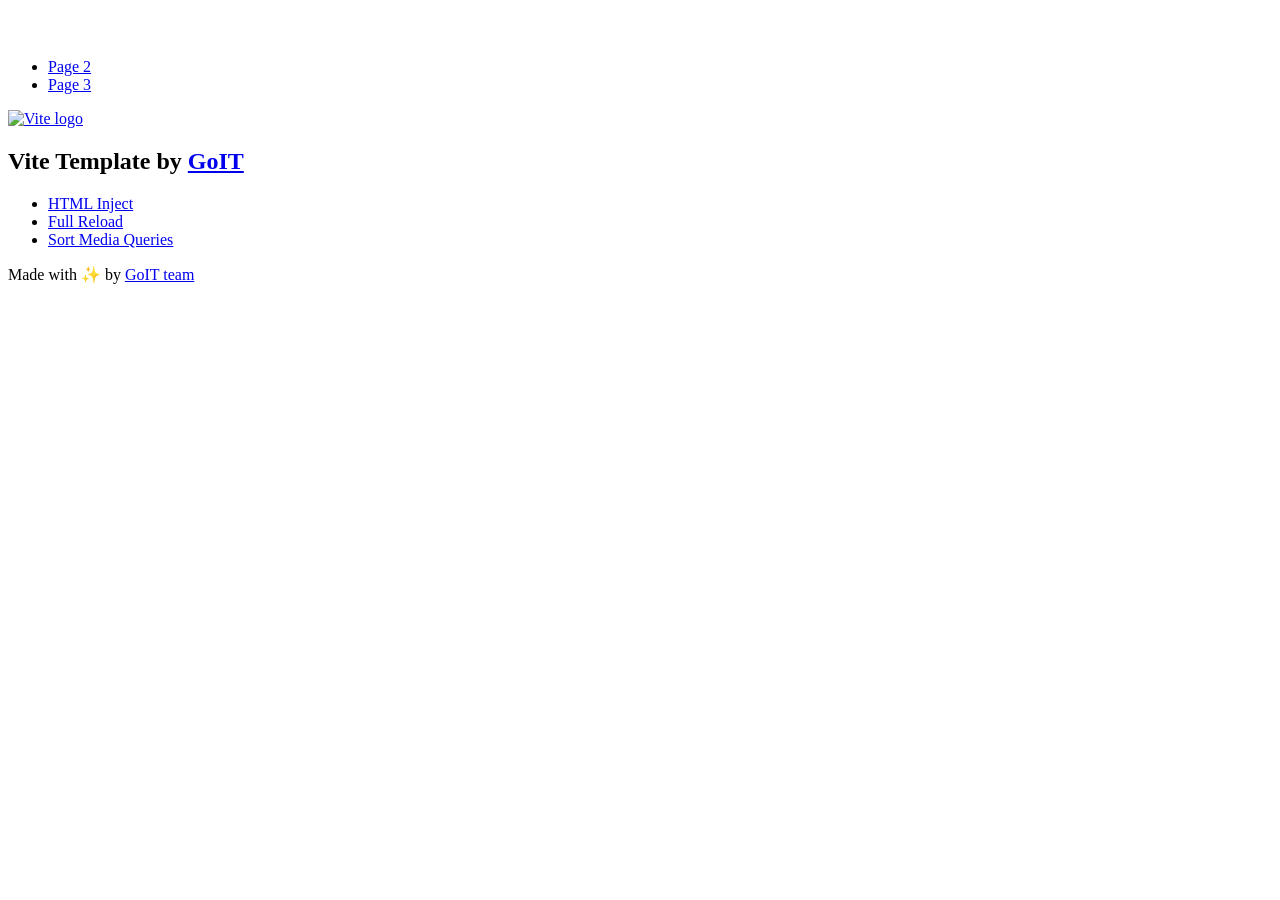
==== index.html @ ceed9a86 "Deploying to gh-pages from @ ziukoff1985/goit-js-hw-12@5e71c686bbc8dbe48e59be970ccd1f7c9cc5d352 🚀" ====
<!DOCTYPE html>
<html lang="en">
  <head>
    <meta charset="UTF-8" />
    <link rel="icon" type="image/svg+xml" href="/vanilla-app-template/favicon.svg" />
    <meta name="viewport" content="width=device-width, initial-scale=1.0" />
    <title>Vanilla App Template</title>
    <script type="module" crossorigin src="/vanilla-app-template/index.js"></script>
    <link rel="stylesheet" crossorigin href="/vanilla-app-template/assets/styles-DvPDDfy5.css">
  </head>
  <body>
    <header class="header">
  <div class="container">
    <nav class="nav">
      <a class="nav-logo" href="./index.html" aria-label="Site logo">
        <svg class="nav-logo-icon" width="100" height="30">
          <use href="/vanilla-app-template/assets/sprite-E8vg0sBb.svg#logo"></use>
        </svg>
      </a>
      <ul class="nav-list">
        <li class="nav-item">
          <a class="nav-link {=$highlight-act}" href="./page-2.html">Page 2</a>
        </li>
        <li class="nav-item">
          <a class="nav-link {=$highlight-curr}" href="./page-3.html">Page 3</a>
        </li>
      </ul>
    </nav>
  </div>
</header>


    <main>
      <!-- Loads the specified .html file -->
      <section class="vite-promo">
  <div class="container">
    <div class="vite-promo-thumb">
      <a
        class="vite-promo-link"
        href="https://vitejs.dev/"
        target="_blank"
        rel="noopener noreferrer"
        aria-label="Link to Vite official website"
        title="Vite.js  build tool"
      >
        <!-- Path to images as from index.html file -->
        <img
          class="pic"
          src="/vanilla-app-template/assets/vite-logo-9o_aqrTe.png"
          alt="Vite logo"
          width="640"
          height="640"
        />
      </a>
    </div>
    <h1 class="main-title">
      <span class="main-title-gradient">Vite</span>
      Template by
      <a
        class="main-title-link"
        href="https://github.com/goitacademy/vanilla-app-template"
        target="_blank"
        rel="noopener noreferrer"
      >
        GoIT
      </a>
    </h1>
  </div>
</section>

      <article class="badges">
  <div class="container">
    <ul class="badges-list">
      <li class="badges-item">
        <a
          class="badges-link"
          href="https://www.npmjs.com/package/vite-plugin-html-inject"
          target="_blank"
          rel="noopener noreferrer"
        >
          HTML Inject
        </a>
      </li>
      <li class="badges-item">
        <a
          class="badges-link"
          href="https://www.npmjs.com/package/vite-plugin-full-reload"
          target="_blank"
          rel="noopener noreferrer"
        >
          Full Reload
        </a>
      </li>
      <li class="badges-item">
        <a
          class="badges-link"
          href="https://www.npmjs.com/package/postcss-sort-media-queries"
          target="_blank"
          rel="noopener noreferrer"
        >
          Sort Media Queries
        </a>
      </li>
    </ul>
  </div>
</article>

    </main>

    <footer class="footer">
  <div class="container">
    <p class="footer-desc">
      Made with ✨ by
      <a
        class="footer-link"
        href="https://goit.global/ua/"
        target="_blank"
        rel="noopener noreferrer"
      >
        GoIT team
      </a>
    </p>
  </div>
</footer>


  </body>
</html>
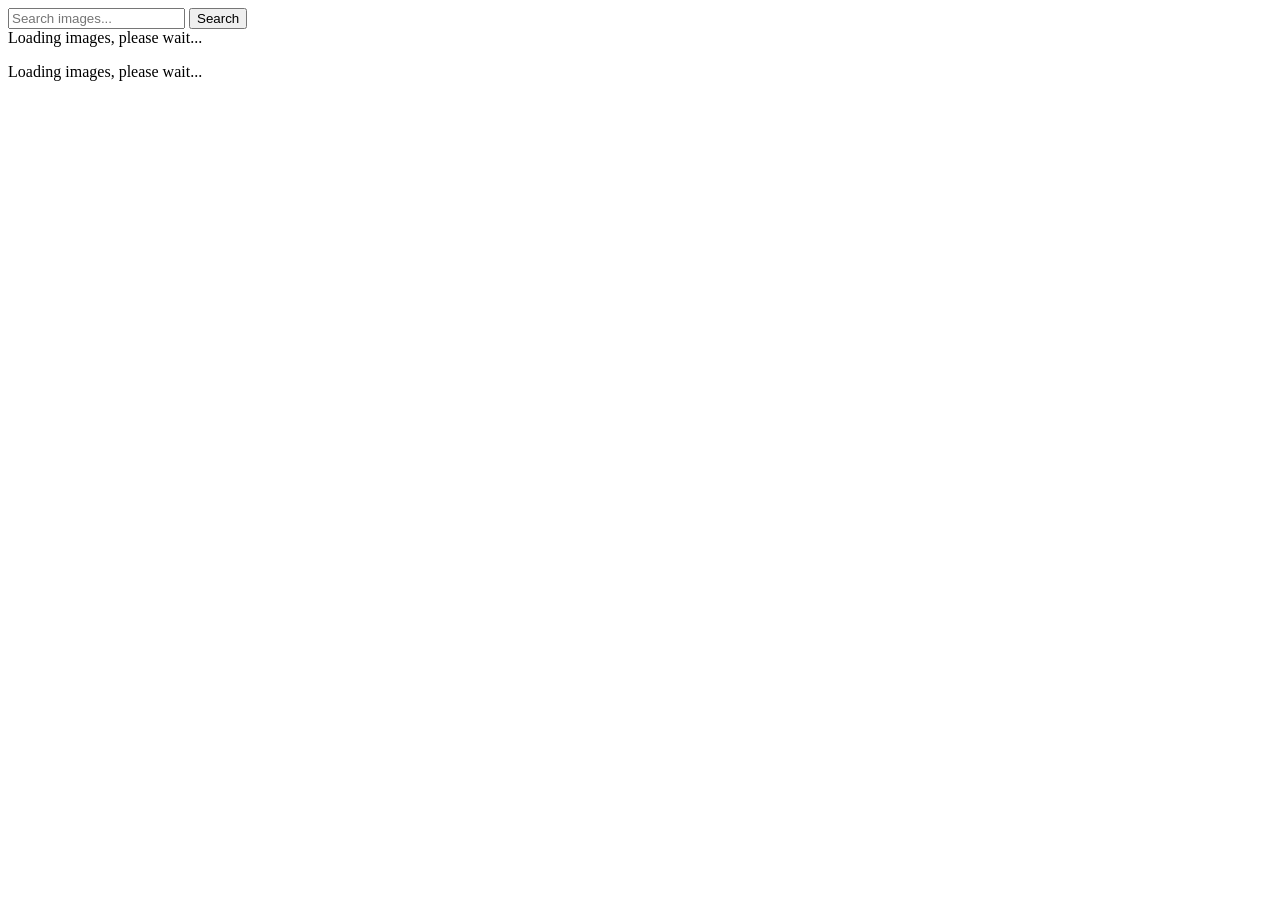
==== commit 55ad0657: "Deploying to gh-pages from @ ziukoff1985/goit-js-hw-12@6f0e21c173ecb6ee4914b2ebcf85f3b02451ebfc 🚀" ====
--- a/index.html
+++ b/index.html
@@ -2,127 +2,41 @@
 <html lang="en">
   <head>
     <meta charset="UTF-8" />
-    <link rel="icon" type="image/svg+xml" href="/vanilla-app-template/favicon.svg" />
+    <link rel="icon" type="image/svg+xml" href="/goit-js-hw-12/favicon.svg" />
     <meta name="viewport" content="width=device-width, initial-scale=1.0" />
-    <title>Vanilla App Template</title>
-    <script type="module" crossorigin src="/vanilla-app-template/index.js"></script>
-    <link rel="stylesheet" crossorigin href="/vanilla-app-template/assets/styles-DvPDDfy5.css">
+    <title>goit-js-hw-12</title>
+    <script type="module" crossorigin src="/goit-js-hw-12/index.js"></script>
+    <link rel="modulepreload" crossorigin href="/goit-js-hw-12/assets/vendor-Qob_5Ba8.js">
+    <link rel="stylesheet" crossorigin href="/goit-js-hw-12/assets/vendor-DumFYO8Z.css">
+    <link rel="stylesheet" crossorigin href="/goit-js-hw-12/assets/styles-BZIGqN_L.css">
   </head>
   <body>
     <header class="header">
-  <div class="container">
-    <nav class="nav">
-      <a class="nav-logo" href="./index.html" aria-label="Site logo">
-        <svg class="nav-logo-icon" width="100" height="30">
-          <use href="/vanilla-app-template/assets/sprite-E8vg0sBb.svg#logo"></use>
-        </svg>
-      </a>
-      <ul class="nav-list">
-        <li class="nav-item">
-          <a class="nav-link {=$highlight-act}" href="./page-2.html">Page 2</a>
-        </li>
-        <li class="nav-item">
-          <a class="nav-link {=$highlight-curr}" href="./page-3.html">Page 3</a>
-        </li>
-      </ul>
-    </nav>
-  </div>
-</header>
-
-
+      <!-- Внутрішній контейнер для центрування та організації елементів сторінки. -->
+      <div class="container">
+        <!-- Форма для пошуку зображень -->
+        <form class="form">
+          <!-- Поле вводу для введення пошукового запиту. Користувач вводить запит сюди. -->
+          <input
+            class="input"
+            type="text"
+            name="query"
+            placeholder="Search images..."
+          />
+          <!-- Кнопка для надсилання форми. Коли користувач натискає на неї, відправляється запит на сервер. -->
+          <button class="btn" type="submit">Search</button>
+        </form>
+        <span class="loader">Loading images, please wait...</span>
+        <!-- Список, який використовується для динамічного відображення зображень у галереї. Кожне зображення буде додаватись як <li> елемент. -->
+        <ul class="gallery"></ul>
+        <button class="btn load-more" type="button" hidden>LOAD MORE</button>
+        <span class="loader-extra">Loading images, please wait...</span>
+      </div>
+    </header>
     <main>
-      <!-- Loads the specified .html file -->
-      <section class="vite-promo">
-  <div class="container">
-    <div class="vite-promo-thumb">
-      <a
-        class="vite-promo-link"
-        href="https://vitejs.dev/"
-        target="_blank"
-        rel="noopener noreferrer"
-        aria-label="Link to Vite official website"
-        title="Vite.js  build tool"
-      >
-        <!-- Path to images as from index.html file -->
-        <img
-          class="pic"
-          src="/vanilla-app-template/assets/vite-logo-9o_aqrTe.png"
-          alt="Vite logo"
-          width="640"
-          height="640"
-        />
-      </a>
-    </div>
-    <h1 class="main-title">
-      <span class="main-title-gradient">Vite</span>
-      Template by
-      <a
-        class="main-title-link"
-        href="https://github.com/goitacademy/vanilla-app-template"
-        target="_blank"
-        rel="noopener noreferrer"
-      >
-        GoIT
-      </a>
-    </h1>
-  </div>
-</section>
-
-      <article class="badges">
-  <div class="container">
-    <ul class="badges-list">
-      <li class="badges-item">
-        <a
-          class="badges-link"
-          href="https://www.npmjs.com/package/vite-plugin-html-inject"
-          target="_blank"
-          rel="noopener noreferrer"
-        >
-          HTML Inject
-        </a>
-      </li>
-      <li class="badges-item">
-        <a
-          class="badges-link"
-          href="https://www.npmjs.com/package/vite-plugin-full-reload"
-          target="_blank"
-          rel="noopener noreferrer"
-        >
-          Full Reload
-        </a>
-      </li>
-      <li class="badges-item">
-        <a
-          class="badges-link"
-          href="https://www.npmjs.com/package/postcss-sort-media-queries"
-          target="_blank"
-          rel="noopener noreferrer"
-        >
-          Sort Media Queries
-        </a>
-      </li>
-    </ul>
-  </div>
-</article>
-
+      <!-- Елемент span для відображення лоадера (індикатора завантаження), що з'являється під час очікування відповіді від сервера. -->
+      <!-- <span class="loader"></span> -->
     </main>
-
-    <footer class="footer">
-  <div class="container">
-    <p class="footer-desc">
-      Made with ✨ by
-      <a
-        class="footer-link"
-        href="https://goit.global/ua/"
-        target="_blank"
-        rel="noopener noreferrer"
-      >
-        GoIT team
-      </a>
-    </p>
-  </div>
-</footer>
-
 
   </body>
 </html>
